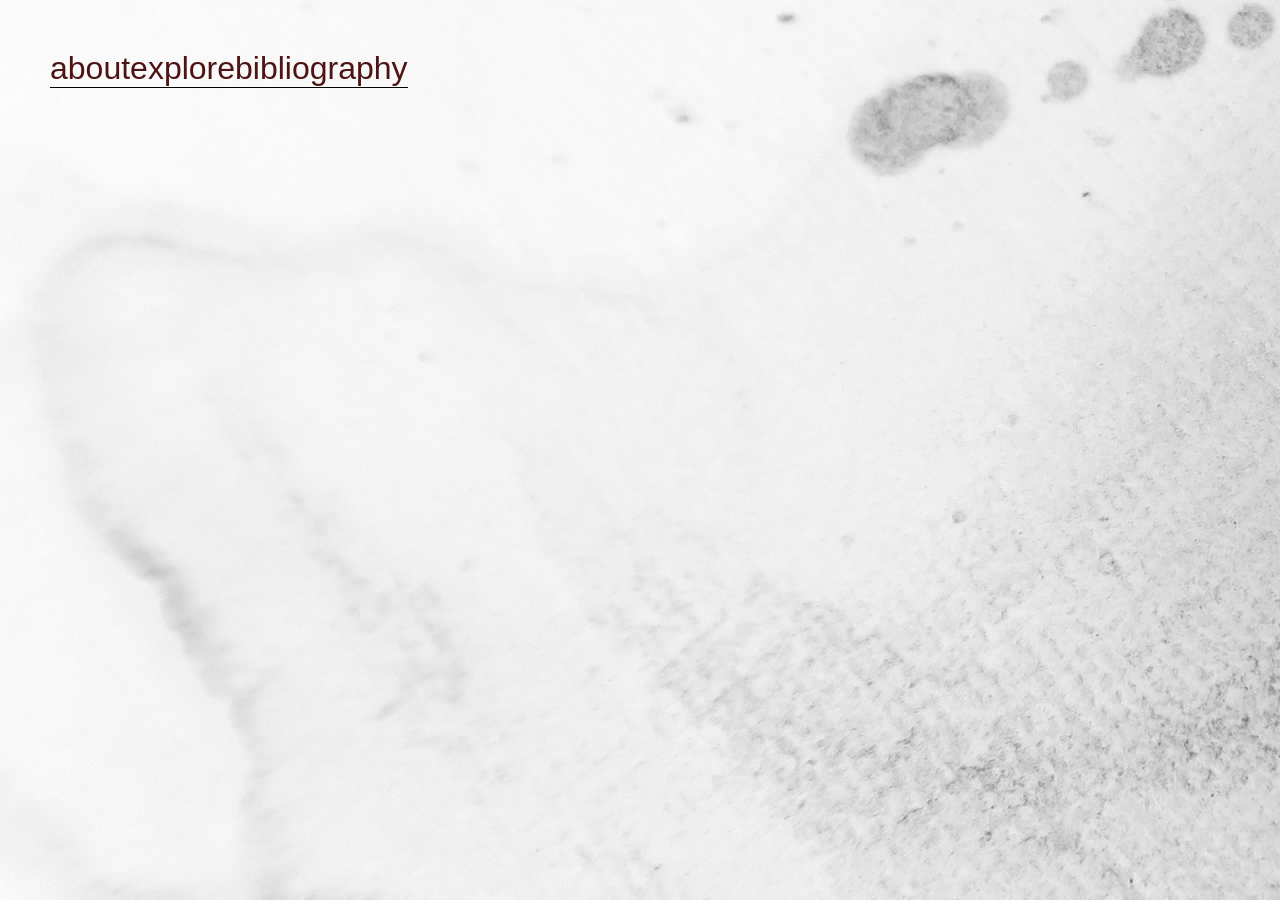
==== bibliography.html @ 05000ed9 "Basic webpage setup" ====
<!DOCTYPE html>
<html lang="en">

<head>
    <meta charset="UTF-8">
    <meta name="viewport" content="width=device-width, initial-scale=1.0">
    <link rel="stylesheet" href="styles/bibliography.css">
    <link rel="icon" href="assets/icon.png">
    <title>Bibliography - UK Drum and Bass</title>
</head>

<body>
    <div class="navbar">
        <a href="index.html">about</a>
        <a href="explore.html">explore</a>
        <a href="bibliography.html">bibliography</a>
    </div>
    <div id="divider"></div>
    <div></div>
</body>

</html>
---- styles/bibliography.css ----
html,
body {
    margin: 0;
}

body {
    background-image: url("../assets/background.jpg");
    display: inline-flex;
    padding: 50px;
    flex-direction: column;
    align-items: flex-start;
    font-family: Georgia;
}

.navbar {
    display: flex;
    justify-content: space-between;
    align-items: space-between;
    width: 100%
}

#divider {
    width: 100%;
    height: 1px;
    background-color: #000;
}

.navbar a {
    color: #4E1414;
    font-family: Helvetica;
    font-size: 2em;
    font-weight: 400;
    text-decoration-line: none;
    text-underline-offset: auto;
    text-underline-position: from-font;
}

p{
    color: #363636;
    text-align: justify;
    font-family: Georgia;
    font-size: 1.5em;
    font-style: normal;
    font-weight: 400;
    /* 100% */
    text-underline-position: from-font;
}

h1 {
    color: #4E1414;
    font-family: Georgia;
    font-size: 3em;
    font-weight: 400;
    line-height: 75px;
    /* 100% */
}

#cited a{
    font-family: Georgia;
    font-size: 1em;
    font-weight: bold;
    margin-bottom: 10px;
}
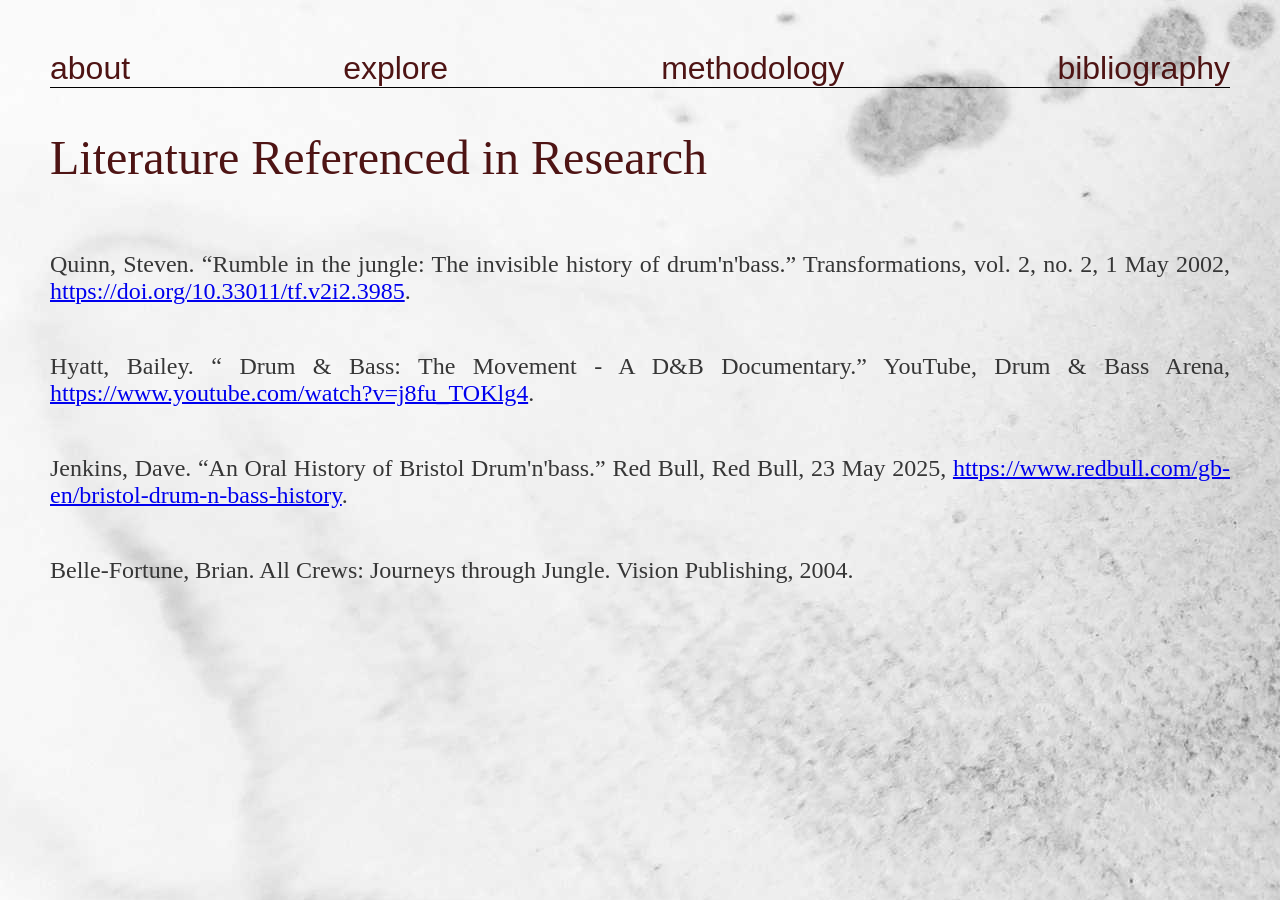
==== commit f2ee8a72: "Complete explore page and polish other pages" ====
--- a/bibliography.html
+++ b/bibliography.html
@@ -13,9 +13,23 @@
     <div class="navbar">
         <a href="index.html">about</a>
         <a href="explore.html">explore</a>
+        <a href="methodology.html">methodology</a>
         <a href="bibliography.html">bibliography</a>
     </div>
     <div id="divider"></div>
+    <h1>Literature Referenced in Research</h1>
+    <p>
+        Quinn, Steven. “Rumble in the jungle: The invisible history of drum'n'bass.” Transformations, vol. 2, no. 2, 1 May 2002, <a href="https://doi.org/10.33011/tf.v2i2.3985">https://doi.org/10.33011/tf.v2i2.3985</a>.
+    </p>
+    <p>
+        Hyatt, Bailey. “ Drum & Bass: The Movement - A D&B Documentary.” YouTube, Drum & Bass Arena, <a href="https://www.youtube.com/watch?v=j8fu_TOKlg4">https://www.youtube.com/watch?v=j8fu_TOKlg4</a>.
+    </p>
+    <p>
+        Jenkins, Dave. “An Oral History of Bristol Drum'n'bass.” Red Bull, Red Bull, 23 May 2025, <a href="https://www.redbull.com/gb-en/bristol-drum-n-bass-history">https://www.redbull.com/gb-en/bristol-drum-n-bass-history</a>.
+    </p>
+    <p>
+        Belle-Fortune, Brian. All Crews: Journeys through Jungle. Vision Publishing, 2004. 
+    </p>
     <div></div>
 </body>
 
